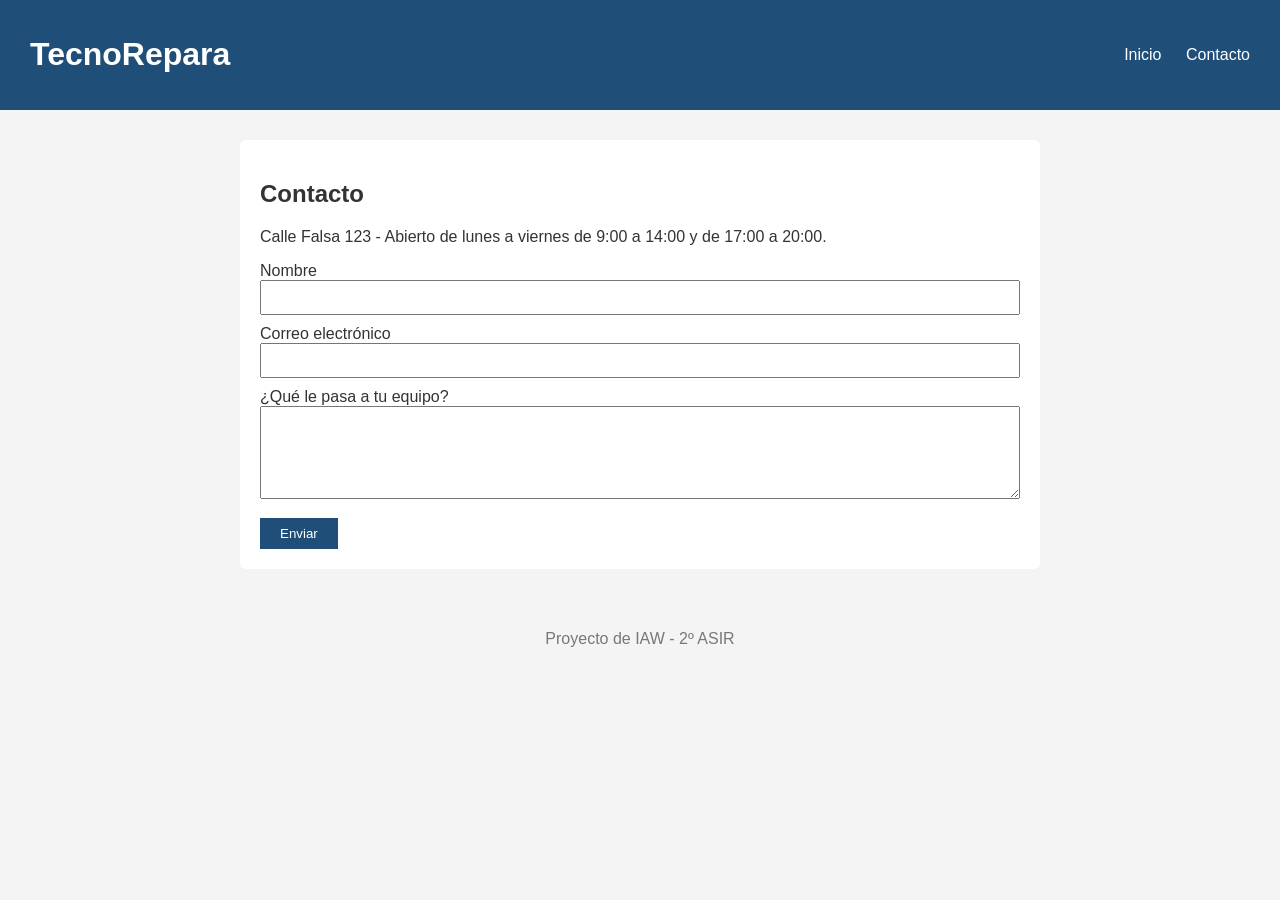
==== contacto.html @ 111b4d08 "Añade página de contacto" ====
<!DOCTYPE html>
<html lang="es">
<head>
    <meta charset="UTF-8">
    <meta name="viewport" content="width=device-width, initial-scale=1.0">
    <title>Contacto - TecnoRepara</title>
    <link rel="stylesheet" href="estilos.css">
</head>
<body>
    <header>
        <h1>TecnoRepara</h1>
        <nav>
            <a href="index.html">Inicio</a>
            <a href="contacto.html">Contacto</a>
        </nav>
    </header>

    <main>
        <section>
            <h2>Contacto</h2>
            <p>Calle Falsa 123 - Abierto de lunes a viernes de 9:00 a 14:00 y de 17:00 a 20:00.</p>

            <form>
                <label for="nombre">Nombre</label>
                <input type="text" id="nombre" name="nombre">

                <label for="correo">Correo electrónico</label>
                <input type="email" id="correo" name="correo">

                <label for="mensaje">¿Qué le pasa a tu equipo?</label>
                <textarea id="mensaje" name="mensaje" rows="5"></textarea>

                <button type="submit">Enviar</button>
            </form>
        </section>
    </main>

    <footer>
        <p>Proyecto de IAW - 2º ASIR</p>
    </footer>
</body>
</html>
---- estilos.css ----
body {
    margin: 0;
    font-family: Arial, sans-serif;
    background-color: #f4f4f4;
    color: #333;
}

header {
    background-color: #1f4e79;
    color: white;
    padding: 15px 30px;
    display: flex;
    flex-wrap: wrap;
    justify-content: space-between;
    align-items: center;
}

nav a {
    color: white;
    text-decoration: none;
    margin-left: 20px;
}

nav a:hover {
    text-decoration: underline;
}

main {
    max-width: 800px;
    margin: 30px auto;
    padding: 0 20px;
}

section {
    background-color: white;
    padding: 20px;
    margin-bottom: 20px;
    border-radius: 6px;
}

form label {
    display: block;
    margin-top: 10px;
}

form input,
form textarea {
    width: 100%;
    padding: 8px;
    box-sizing: border-box;
}

form button {
    margin-top: 15px;
    padding: 8px 20px;
    background-color: #1f4e79;
    color: white;
    border: none;
    cursor: pointer;
}

footer {
    text-align: center;
    padding: 15px;
    color: #777;
}
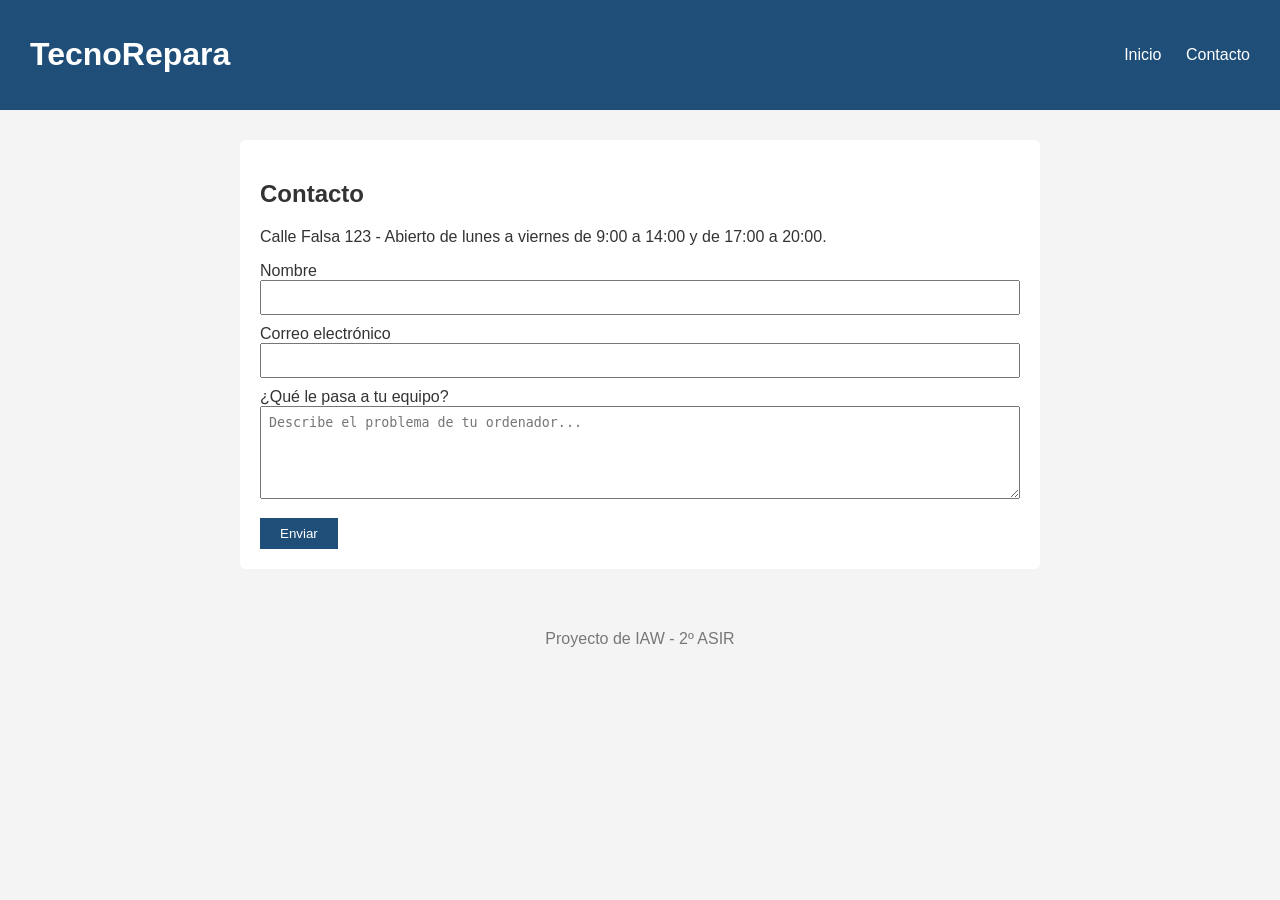
==== commit 7f85c12e: "Marca como obligatorios los campos del formulario" ====
--- a/contacto.html
+++ b/contacto.html
@@ -22,13 +22,13 @@
 
             <form>
                 <label for="nombre">Nombre</label>
-                <input type="text" id="nombre" name="nombre">
+                <input type="text" id="nombre" name="nombre" required>
 
                 <label for="correo">Correo electrónico</label>
-                <input type="email" id="correo" name="correo">
+                <input type="email" id="correo" name="correo" required>
 
                 <label for="mensaje">¿Qué le pasa a tu equipo?</label>
-                <textarea id="mensaje" name="mensaje" rows="5"></textarea>
+                <textarea id="mensaje" name="mensaje" rows="5" placeholder="Describe el problema de tu ordenador..." required></textarea>
 
                 <button type="submit">Enviar</button>
             </form>
--- a/estilos.css
+++ b/estilos.css
@@ -64,3 +64,17 @@
     padding: 15px;
     color: #777;
 }
+
+/* En pantallas pequeñas */
+@media (max-width: 600px) {
+    header {
+        flex-direction: column;
+        gap: 10px;
+        text-align: center;
+        padding: 15px;
+    }
+
+    nav a {
+        margin: 0 8px;
+    }
+}
